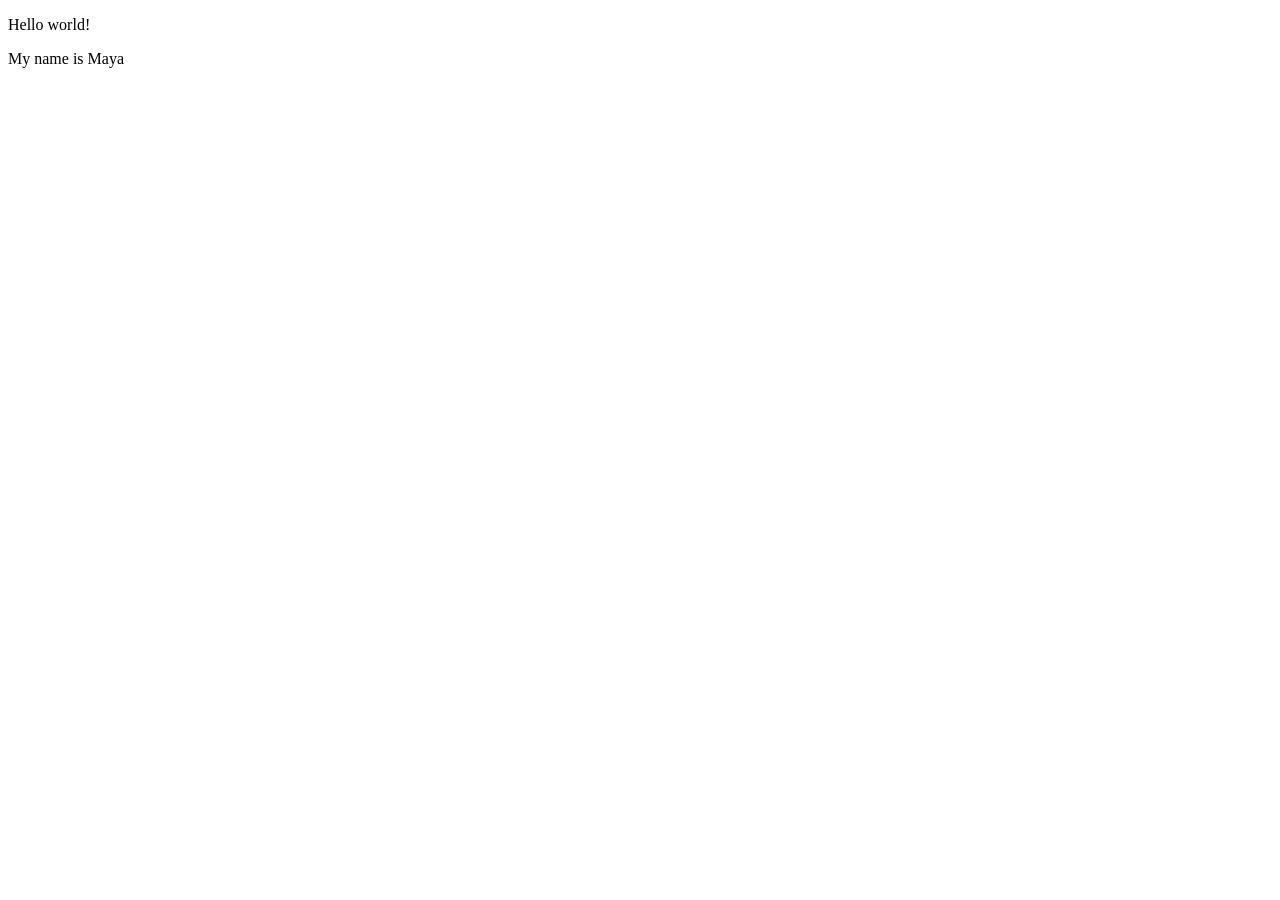
==== index.html @ 951ac2b7 "Add files via upload" ====
<!DOCTYPE html>
<html lang="en">
<meta charset="UTF-8">
<title>Page Title</title>
<meta name="viewport" content="width=device-width,initial-scale=1">
<link rel="stylesheet" href="">
<style>
</style>
<script src=""></script>


	<!--- Code above this line will not be displayed on the browser --> 

	<body>

		<p> Hello world! </p>
		<p> My name is Maya </p>
	</body>

</html>
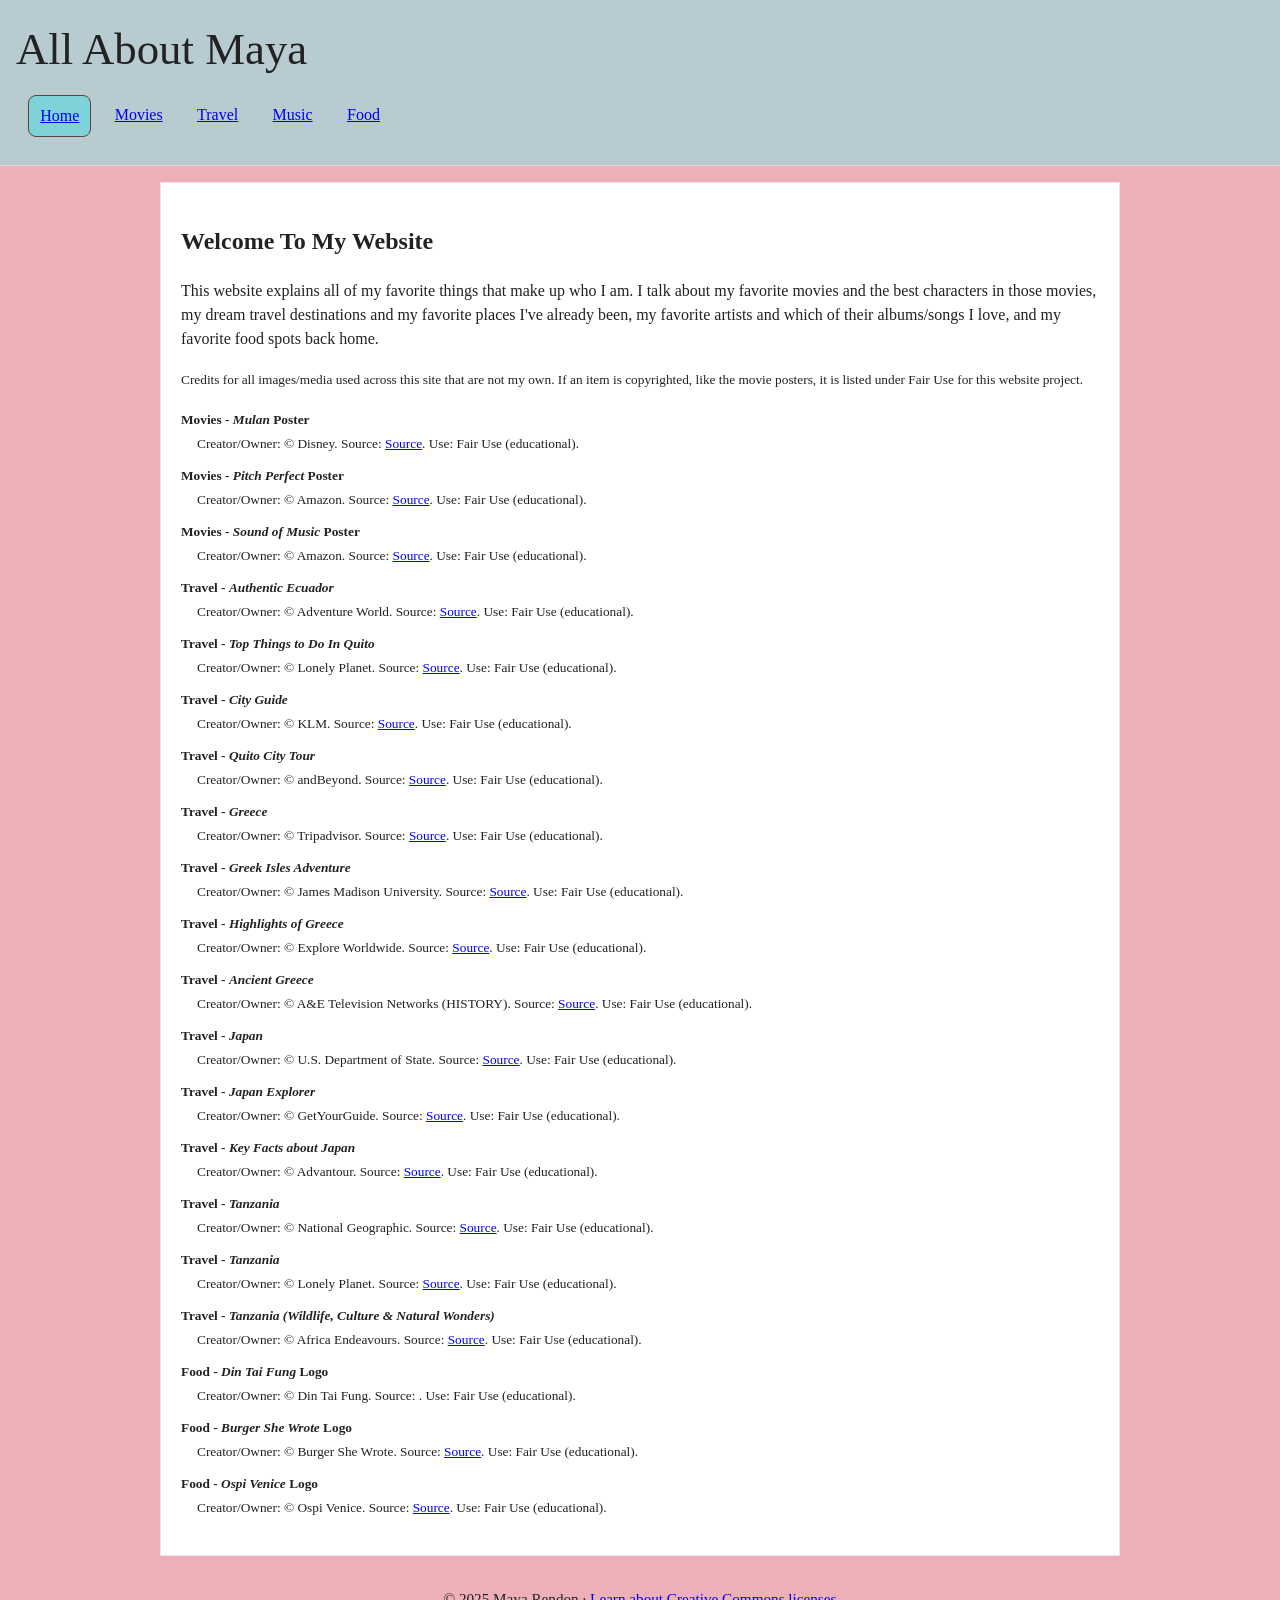
==== commit 4d360da4: "Add files via upload" ====
--- a/index.html
+++ b/index.html
@@ -1,20 +1,118 @@
-<!DOCTYPE html>
+<!doctype html>
 <html lang="en">
-<meta charset="UTF-8">
-<title>Page Title</title>
-<meta name="viewport" content="width=device-width,initial-scale=1">
-<link rel="stylesheet" href="">
-<style>
-</style>
-<script src=""></script>
+<head>
+  <meta charset="utf-8">
+  <title>Home - All About Maya</title>
+  <link rel="stylesheet" href="stylesheet.css">
+</head>
+<body class="home">
+<header>
+  <h1>All About Maya</h1>
+  <nav aria-label="Primary">
+    <ul class="nav">
+      <li><a href="index.html" aria-current="page">Home</a></li>
+      <li><a href="movies.html">Movies</a></li>
+      <li><a href="travel.html">Travel</a></li>
+      <li><a href="music.html">Music</a></li>
+      <li><a href="food.html">Food</a></li>
+    </ul>
+  </nav>
+</header>
+<main class="wrapper">
+  <h2>Welcome To My Website</h2>
+  <p class="intro">This website explains all of my favorite things that make up who I am. I talk about my favorite movies and the best characters in those movies, my dream travel destinations and my favorite places I've already been, my favorite artists and which of their albums/songs I love, and my favorite food spots back home.</p>
+  <section id="attributions" aria-labelledby="attr-heading">
+  <p><small>Credits for all images/media used across this site that are not my own. If an item is copyrighted, like the movie posters, it is listed under Fair Use for this website project.</small></p>
+  <dl class="credits">
+    <dt><small>Movies - <em>Mulan </em>Poster</small></dt>
+    <dd><small>Creator/Owner: &copy; Disney.
+      Source: <a class="ext" href="https://www.google.com/url?sa=i&url=https%3A%2F%2Fmovies.disney.com%2Fmulan&psig=AOvVaw2M5Bnrc571dBWCV6LaAeOo&ust=1762042688223000&source=images&cd=vfe&opi=89978449&ved=0CBkQjhxqFwoTCOilstbWz5ADFQAAAAAdAAAAABAE" target="_blank" rel="noopener">Source</a>.
+      Use: Fair Use (educational).</small></dd>
+    <dt><small>Movies - <em>Pitch Perfect </em>Poster</small></dt>
+    <dd><small>Creator/Owner: &copy; Amazon.
+      Source: <a class="ext" href="https://www.google.com/url?sa=i&url=https%3A%2F%2Fwww.amazon.com%2FPerfect-Poster-Kendrick-Skylar-Brittany%2Fdp%2FB009JE7KUQ&psig=AOvVaw36eaSXrVEy5tFm5iPcVyeG&ust=1762043080048000&source=images&cd=vfe&opi=89978449&ved=0CBkQjhxqFwoTCKjuxZHYz5ADFQAAAAAdAAAAABAE" target="_blank" rel="noopener">Source</a>.
+      Use: Fair Use (educational).</small></dd>
+    <dt><small>Movies - <em>Sound of Music </em>Poster</small></dt>
+    <dd><small>Creator/Owner: &copy; Amazon.
+      Source: <a class="ext" href="https://www.google.com/imgres?q=sound%20of%20music%20movie%20poster&imgurl=https%3A%2F%2Fm.media-amazon.com%2Fimages%2FI%2F71j5kC95RSL._AC_UF894%2C1000_QL80_.jpg&imgrefurl=https%3A%2F%2Fwww.amazon.com%2FJIONK%25C2%25AE-Sound-Music-Movie-Poster%2Fdp%2FB01F1WRV5I&docid=QW469u3zdgnhYM&tbnid=nWovrwPnkxcjNM&vet=12ahUKEwjJw9zm18-QAxWA48kDHY4LNOIQM3oECBwQAA..i&w=667&h=1000&hcb=2&ved=2ahUKEwjJw9zm18-QAxWA48kDHY4LNOIQM3oECBwQAA" target="_blank" rel="noopener">Source</a>.
+      Use: Fair Use (educational).</small></dd>
+    <dt><small>Travel - <em>Authentic Ecuador</em></small></dt>
+    <dd><small>Creator/Owner: &copy; Adventure World.
+      Source: <a class="ext" href="https://www.adventureworld.com/en-us/tours/authentic-ecuador" target="_blank" rel="noopener">Source</a>.
+      Use: Fair Use (educational).</small></dd>
+    <dt><small>Travel - <em>Top Things to Do In Quito</em></small></dt>
+    <dd><small>Creator/Owner: &copy; Lonely Planet.
+      Source: <a class="ext" href="https://www.lonelyplanet.com/articles/top-things-to-do-in-quito" target="_blank" rel="noopener">Source</a>.
+      Use: Fair Use (educational).</small></dd>
+    <dt><small>Travel - <em>City Guide</em></small></dt>
+    <dd><small>Creator/Owner: &copy; KLM.
+      Source: <a class="ext" href="https://www.klm.co.nz/travel-guide/destinations/south-america/ecuador/quito" target="_blank" rel="noopener">Source</a>.
+      Use: Fair Use (educational).</small></dd>
+    <dt><small>Travel - <em>Quito City Tour</em></small></dt>
+    <dd><small>Creator/Owner: &copy; andBeyond.
+      Source: <a class="ext" href="https://www.andbeyond.com/experiences/south-america/ecuador/quito/quito-city-tour/" target="_blank" rel="noopener">Source</a>.
+      Use: Fair Use (educational).</small></dd>
+    <dt><small>Travel - <em>Greece</em></small></dt>
+    <dd><small>Creator/Owner: &copy; Tripadvisor.
+      Source: <a class="ext" href="https://www.tripadvisor.com/Tourism-g189398-Greece-Vacations.html" target="_blank" rel="noopener">Source</a>.
+      Use: Fair Use (educational).</small></dd>
+    <dt><small>Travel - <em>Greek Isles Adventure</em></small></dt>
+    <dd><small>Creator/Owner: &copy; James Madison University.
+      Source: <a class="ext" href="https://www.jmu.edu/advancement/constituent-engagement/travel/trips/2025-06-greek-isles-adventure.shtml" target="_blank" rel="noopener">Source</a>.
+      Use: Fair Use (educational).</small></dd>
+    <dt><small>Travel - <em>Highlights of Greece</em></small></dt>
+    <dd><small>Creator/Owner: &copy; Explore Worldwide.
+      Source: <a class="ext" href="https://www.exploreworldwide.com/holidays/highlights-of-greece" target="_blank" rel="noopener">Source</a>.
+      Use: Fair Use (educational).</small></dd>
+    <dt><small>Travel - <em>Ancient Greece</em></small></dt>
+    <dd><small>Creator/Owner: &copy; A&amp;E Television Networks (HISTORY).
+      Source: <a class="ext" href="https://www.history.com/articles/ancient-greece" target="_blank" rel="noopener">Source</a>.
+    Use: Fair Use (educational).</small></dd>
+    <dt><small>Travel - <em>Japan</em></small></dt>
+  <dd><small>Creator/Owner: &copy; U.S. Department of State.
+    Source: <a class="ext" href="https://www.state.gov/countries-areas/japan" target="_blank" rel="noopener">Source</a>.
+    Use: Fair Use (educational).</small></dd>
+    <dt><small>Travel - <em>Japan Explorer</em></small></dt>
+    <dd><small>Creator/Owner: &copy; GetYourGuide.
+      Source: <a class="ext" href="https://www.getyourguide.com/explorer/japan-ttd169034/" target="_blank" rel="noopener">Source</a>.
+      Use: Fair Use (educational).</small></dd>
+    <dt><small>Travel - <em>Key Facts about Japan</em></small></dt>
+    <dd><small>Creator/Owner: &copy; Advantour.
+      Source: <a class="ext" href="https://www.advantour.com/japan/general.htm" target="_blank" rel="noopener">Source</a>.
+      Use: Fair Use (educational).</small></dd>
+    <dt><small>Travel - <em>Tanzania</em></small></dt>
+    <dd><small>Creator/Owner: &copy; National Geographic.
+      Source: <a class="ext" href="https://kids.nationalgeographic.com/geography/countries/article/tanzania" target="_blank" rel="noopener">Source</a>.
+      Use: Fair Use (educational).</small></dd>
+    <dt><small>Travel - <em>Tanzania</em></small></dt>
+    <dd><small>Creator/Owner: &copy; Lonely Planet.
+      Source: <a class="ext" href="https://www.lonelyplanet.com/destinations/tanzania" target="_blank" rel="noopener">Source</a>.
+      Use: Fair Use (educational).</small></dd>
+    <dt><small>Travel - <em>Tanzania (Wildlife, Culture &amp; Natural Wonders)</em></small></dt>
+    <dd><small>Creator/Owner: &copy; Africa Endeavours.
+      Source: <a class="ext" href="https://www.africaendeavours.com/blog/tanzania-wildlife-culture-natural-wonders" target="_blank" rel="noopener">Source</a>.
+      Use:  Fair Use (educational).</small></dd>
+    <dt><small>Food - <em>Din Tai Fung </em>Logo</small></dt>
+    <dd><small>Creator/Owner: &copy; Din Tai Fung.
+      Source: <a class="ext" href="https://www.google.com/url?sa=i&url=https%3A%2F%2Fwww.dintaifung.com.tw%2Feng%2Fabout.php&psig=AOvVaw0dFi3m7TXJ6IgnyCFVKXyX&ust=1762043355479000&source=images&cd=vfe&opi=89978449&ved=0CBYQjhxqFwoTCLickpXZz5ADFQAAAAAdAAAAABAE" target="_blank" rel="noopener"></a>.
+      Use: Fair Use (educational).</small></dd>
+    <dt><small>Food - <em>Burger She Wrote</em> Logo</small></dt>
+    <dd><small>Creator/Owner: &copy; Burger She Wrote.
+      Source: <a class="ext" href="https://burgershewrote.com/" target="_blank" rel="noopener">Source</a>.
+      Use: Fair Use (educational).</small></dd>
 
+    <dt><small>Food - <em>Ospi Venice</em> Logo</small></dt>
+    <dd><small>Creator/Owner: &copy; Ospi Venice.
+      Source: <a class="ext" href="https://www.facebook.com/ospivenice/" target="_blank" rel="noopener">Source</a>.
+      Use: Fair Use (educational).</small></dd>
+  </dl>
+  </section>
+</main>
 
-	<!--- Code above this line will not be displayed on the browser --> 
+<footer>
+  © 2025 Maya Rendon ·
+  <a href="https://creativecommons.org/about/cclicenses/" target="_blank" rel="noopener">Learn about Creative Commons licenses</a>
+</footer>
 
-	<body>
-
-		<p> Hello world! </p>
-		<p> My name is Maya </p>
-	</body>
-
+</body>
 </html>
--- a/stylesheet.css
+++ b/stylesheet.css
@@ -0,0 +1,71 @@
+html{box-sizing:border-box}*,*:before,*:after{box-sizing:inherit}
+body{
+    font-family:Georgia, serif;
+    background:#EDAFB8;
+    margin: 0;
+    color: #222;
+    line-height: 1.5;
+}
+img {max-width: 100%; height: auto; display: block; border-radius: 8px}
+.wrapper{max-width: 960px; margin: 1rem auto; padding: 1.25rem; background: #fff; border: 1px solid #e5e5e5;}
+header{
+    background: #B7CBD1;
+    border-bottom: 1px solid #ddd;
+    padding: 0.75rem;
+}
+header h1 {
+    font-family: "Brush Script MT", cursive;
+    font-weight: 400;
+    margin: 0;
+    font-size: 2.8rem;
+    padding: 0.25rem;
+}
+
+.nav{
+    list-style:none;
+    display:flex;
+    gap: 0.75rem;
+    padding: 0 1rem 1rem;
+    margin: 0.5rem 0 0;
+    flex-wrap:wrap;
+}
+
+.nav a {
+    display: inline-block;
+    padding: 0.5rem 0.7rem;
+    border-radius: 0.5rem;
+    text-decoration: underline;
+}
+
+.nav a[aria-current="page"]{
+    background: #7ED2DA;
+    border: 1px solid #5C4533;
+}
+
+figure{margin: 1rem 0;}
+figcaption{
+    font-size: 0.9rem;
+    color: #555;
+    margin-top: 0.4rem;
+}
+footer{
+    padding:1rem;
+    text-align:center;
+    margin-top: 1rem;
+    font-size: 0.95rem;
+}
+
+dl{margin: 1rem 0;}
+dt{font-weight: 700;}
+dd{margin: 0 0 0.5rem 1rem;}
+
+/* Travel Page — unique layout */
+.travel .grid{
+  display: grid;
+  gap: 1rem;
+  align-items: start;
+}
+@media (min-width: 700px){
+  .travel .grid{ grid-template-columns: 1.25fr .75fr;}
+}
+
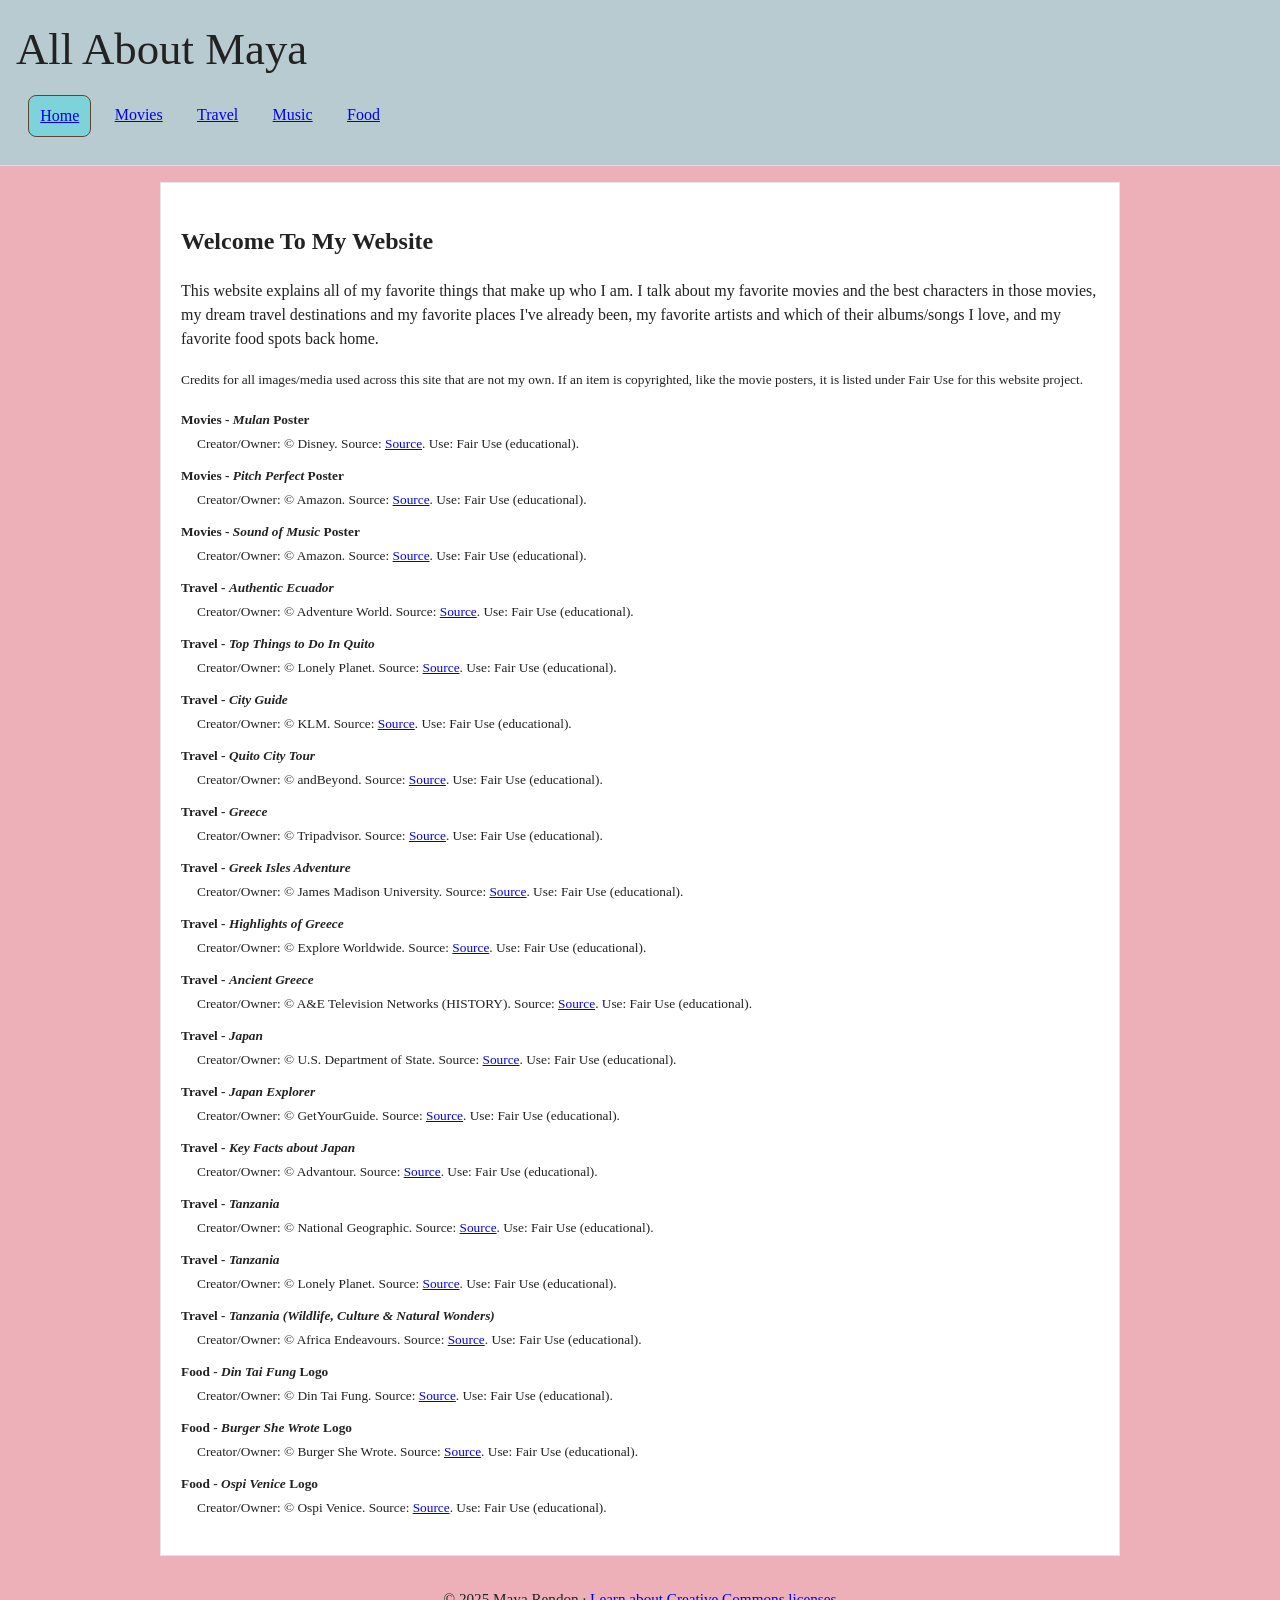
==== commit 1a43a934: "Add files via upload" ====
--- a/index.html
+++ b/index.html
@@ -94,13 +94,12 @@
       Use:  Fair Use (educational).</small></dd>
     <dt><small>Food - <em>Din Tai Fung </em>Logo</small></dt>
     <dd><small>Creator/Owner: &copy; Din Tai Fung.
-      Source: <a class="ext" href="https://www.google.com/url?sa=i&url=https%3A%2F%2Fwww.dintaifung.com.tw%2Feng%2Fabout.php&psig=AOvVaw0dFi3m7TXJ6IgnyCFVKXyX&ust=1762043355479000&source=images&cd=vfe&opi=89978449&ved=0CBYQjhxqFwoTCLickpXZz5ADFQAAAAAdAAAAABAE" target="_blank" rel="noopener"></a>.
+      Source: <a class="ext" href="https://www.facebook.com/dintaifungseattle/" target="_blank" rel="noopener">Source</a>.
       Use: Fair Use (educational).</small></dd>
     <dt><small>Food - <em>Burger She Wrote</em> Logo</small></dt>
     <dd><small>Creator/Owner: &copy; Burger She Wrote.
       Source: <a class="ext" href="https://burgershewrote.com/" target="_blank" rel="noopener">Source</a>.
       Use: Fair Use (educational).</small></dd>
-
     <dt><small>Food - <em>Ospi Venice</em> Logo</small></dt>
     <dd><small>Creator/Owner: &copy; Ospi Venice.
       Source: <a class="ext" href="https://www.facebook.com/ospivenice/" target="_blank" rel="noopener">Source</a>.
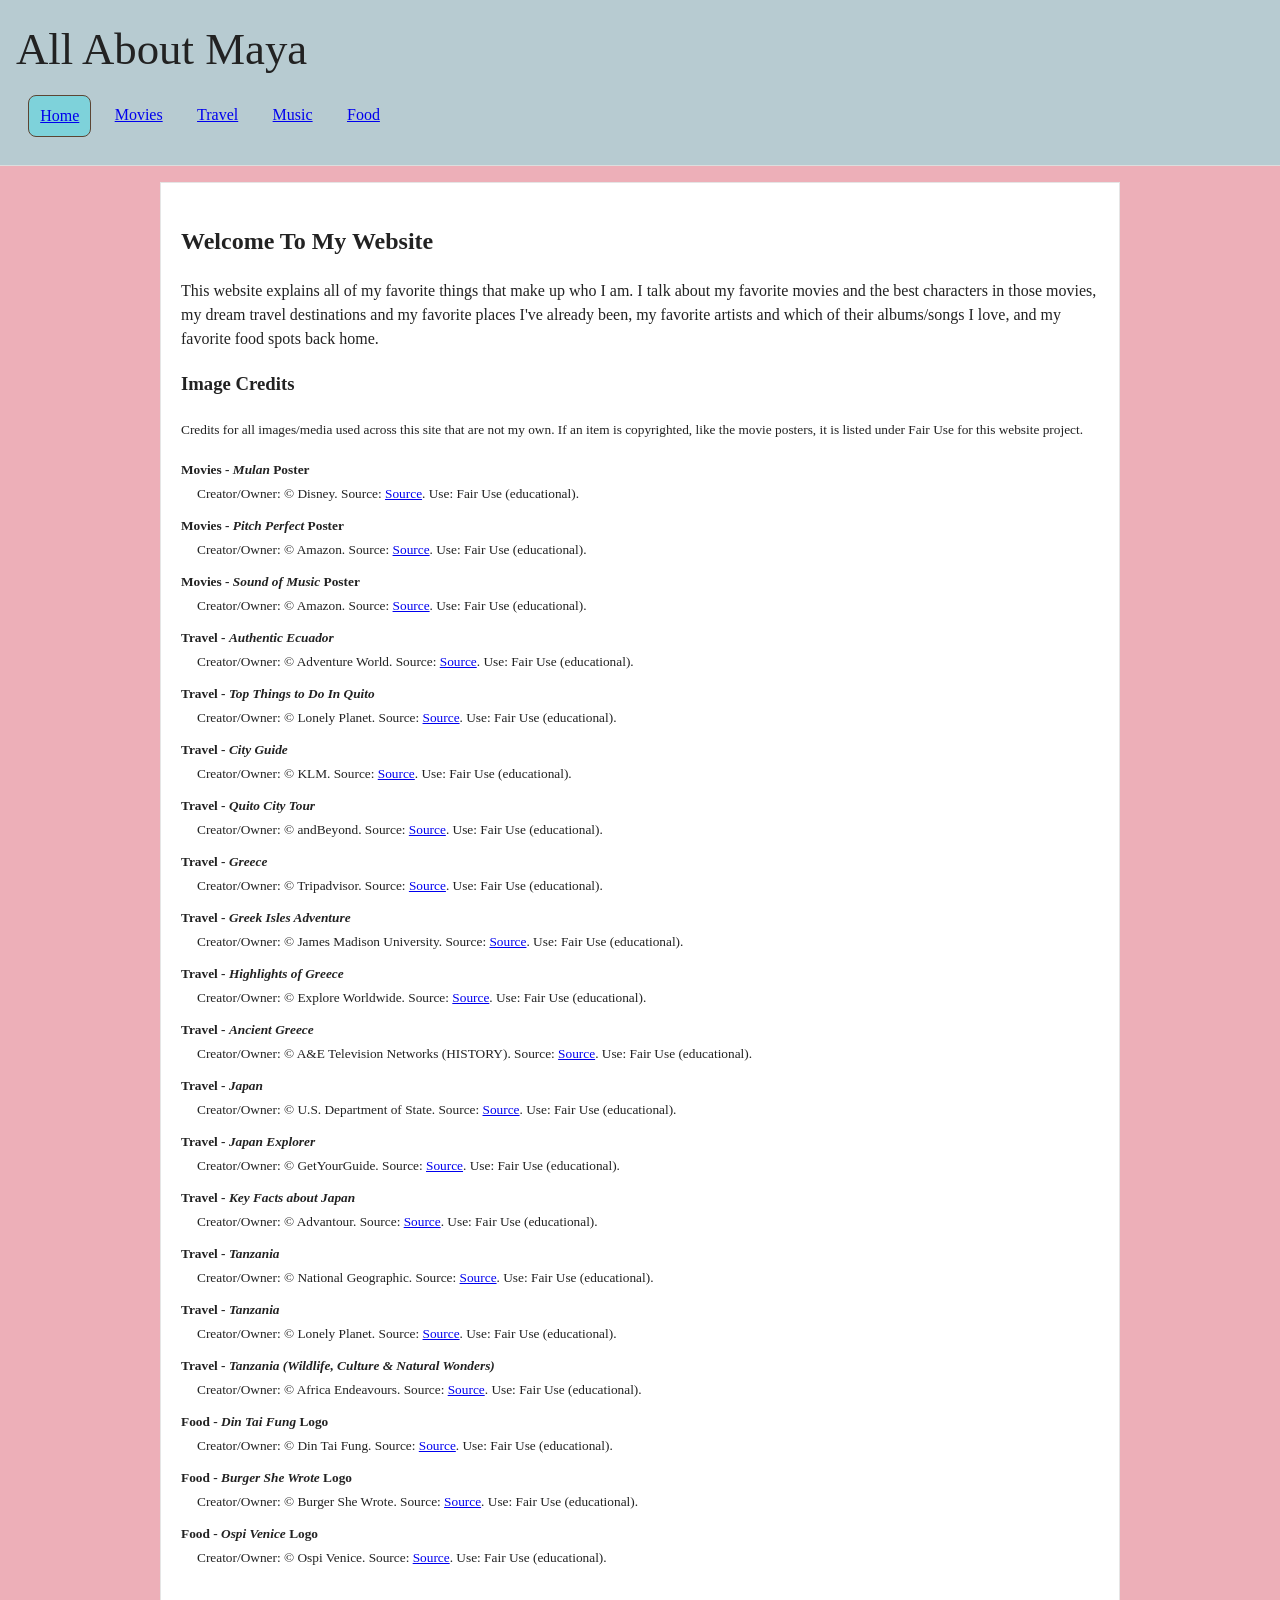
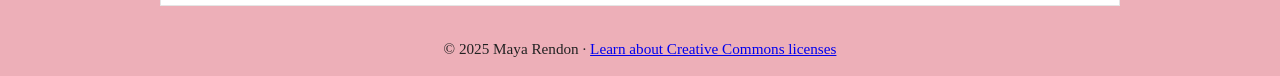
==== commit b8540970: "Add files via upload" ====
--- a/index.html
+++ b/index.html
@@ -22,6 +22,7 @@
   <h2>Welcome To My Website</h2>
   <p class="intro">This website explains all of my favorite things that make up who I am. I talk about my favorite movies and the best characters in those movies, my dream travel destinations and my favorite places I've already been, my favorite artists and which of their albums/songs I love, and my favorite food spots back home.</p>
   <section id="attributions" aria-labelledby="attr-heading">
+  <h3 id ="attr-heading">Image Credits</h3>
   <p><small>Credits for all images/media used across this site that are not my own. If an item is copyrighted, like the movie posters, it is listed under Fair Use for this website project.</small></p>
   <dl class="credits">
     <dt><small>Movies - <em>Mulan </em>Poster</small></dt>
